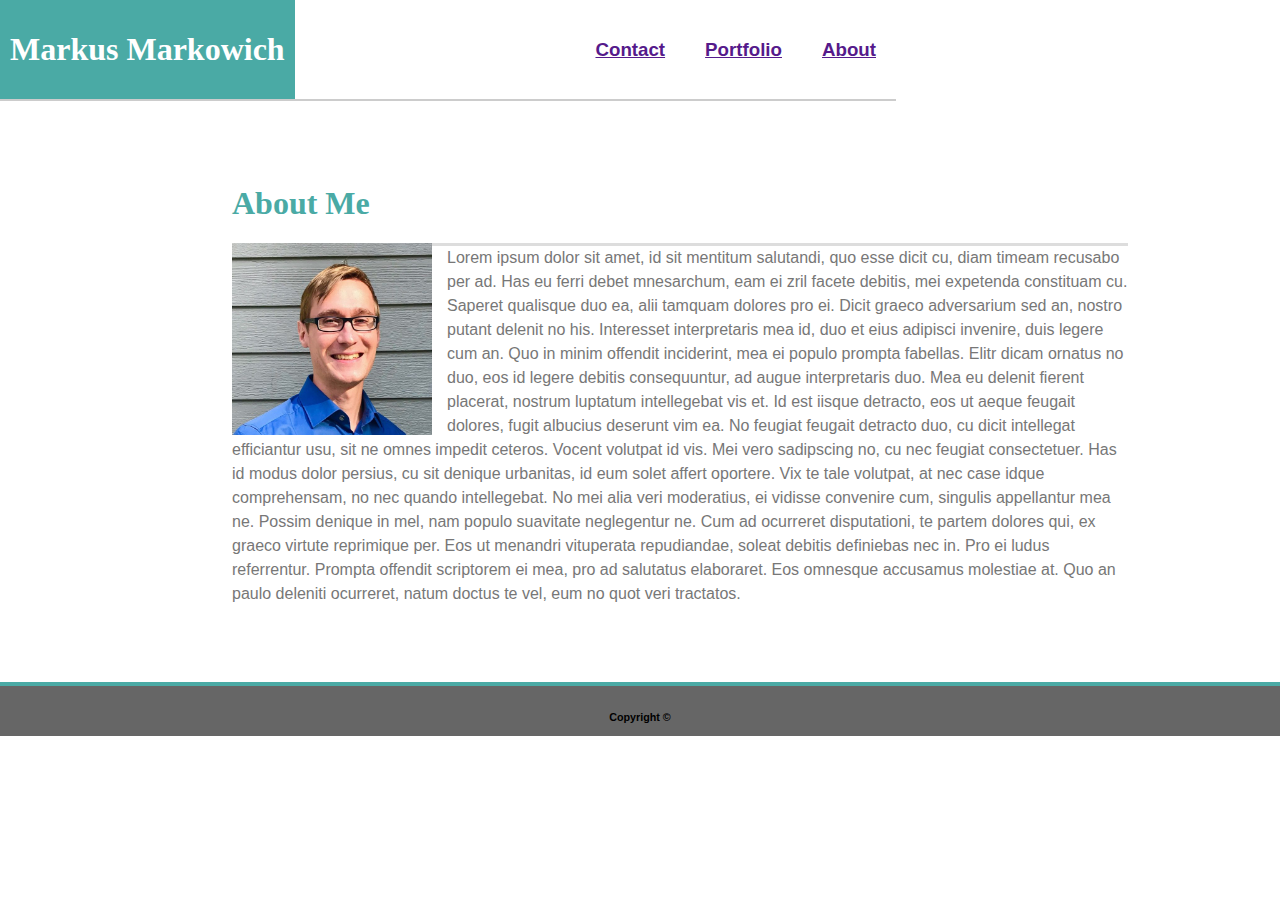
==== index.html @ 1a5451ef "margins and padding added, borders added, still some work to to to fix colors fonts and improve spac" ====
<!DOCTYPE html>
<html lang="en">
<head>
    <title>Markus Markowich</title>
    <link rel="stylesheet" href="assets/style.css">
    <meta charset="UTF-8">
</head>
<body>

    <section>
        <div class="header">
            <div class="name_tag_div"><h1 class="name_tag_h1">Markus Markowich</h1></div>
            <div class="menu">
                <div class="link"><h3><a href="">About</a></h3></div>
                <div class="link"><h3><a href="">Portfolio</a></h3></div>
                <div class="link"><h3><a href="">Contact</a></h3></div>
            </div>
        </div>
    </section> 
    
<br>

<div class="main_background">
   
        <div class="paragraph">
            <h1 class="paragraph_headline">About Me</h1>
            <img src="images/me.jpg" alt="profile picture" width="200px" height="auto" class="image">
            
            <p>Lorem ipsum dolor sit amet, id sit mentitum salutandi, quo esse dicit cu, diam timeam recusabo per ad. Has eu ferri debet mnesarchum, eam ei zril facete debitis, mei expetenda constituam cu. Saperet qualisque duo ea, alii tamquam dolores pro ei. Dicit graeco adversarium sed an, nostro putant delenit no his. Interesset interpretaris mea id, duo et eius adipisci invenire, duis legere cum an.

                    Quo in minim offendit inciderint, mea ei populo prompta fabellas. Elitr dicam ornatus no duo, eos id legere debitis consequuntur, ad augue interpretaris duo. Mea eu delenit fierent placerat, nostrum luptatum intellegebat vis et. Id est iisque detracto, eos ut aeque feugait dolores, fugit albucius deserunt vim ea.
                    
                    No feugiat feugait detracto duo, cu dicit intellegat efficiantur usu, sit ne omnes impedit ceteros. Vocent volutpat id vis. Mei vero sadipscing no, cu nec feugiat consectetuer. Has id modus dolor persius, cu sit denique urbanitas, id eum solet affert oportere.
                    
                    Vix te tale volutpat, at nec case idque comprehensam, no nec quando intellegebat. No mei alia veri moderatius, ei vidisse convenire cum, singulis appellantur mea ne. Possim denique in mel, nam populo suavitate neglegentur ne. Cum ad ocurreret disputationi, te partem dolores qui, ex graeco virtute reprimique per. Eos ut menandri vituperata repudiandae, soleat debitis definiebas nec in.
                    
                    Pro ei ludus referrentur. Prompta offendit scriptorem ei mea, pro ad salutatus elaboraret. Eos omnesque accusamus molestiae at. Quo an paulo deleniti ocurreret, natum doctus te vel, eum no quot veri tractatos.</p>
        </div>
  
</div>

    <div class="footer">
        <h6 class="footer_text">Copyright ©</h6>
    </div>
</div>
</body>
</html>
---- assets/style.css ----
body{
    font-family: 'Arial', 'Helvetica Neue', Helvetica, sans-serif;
    margin: 0;
    padding: 0;
}

.header{
    width: 70%;
    margin: 0 auto;
    display: inline-block;
    position: relative;
    border-bottom: 2px solid #cccccc;
    box-sizing: border-box;
}

.name_tag_div{
    background-color: #4aaaa5;
    float: left;
    margin: 0;
    padding: 10px;
    position: absolute;
    bottom: 0;
    color: #ffffff;
}
.main_background{
    background-image: url("images/papyrus.png");
    background-repeat: repeat;
    width: 100%;
    margin:0 20px 20px 20px;
    padding: 20px;
}

menu{
    margin-right: 50px;
    position: absolute;
}

h1{
    font-family: 'Georgia', Times, Times New Roman, serif;
}

p{
    color: #777777;
    line-height: 1.5;
    border-top: #dddddd 3px solid;
}

.link{
    color: #777777;
    float: right;
    padding: 20px;
    position: relative;

}

.paragraph_headline{
    color: #4aaaa5;
}

.image{
    float: left;
    padding-right: 15px;
}

.paragraph{
    background-color: #ffffff;
    width: 70%;
    padding: 20px;
    margin: 0px auto;
    padding: 20px;
}

.footer{
    background-color: #666666;
    width: 100%;
    height: 50px;
    border-top: 4px solid #4aaaa5;
    position: absolute;
    text-align: center
}
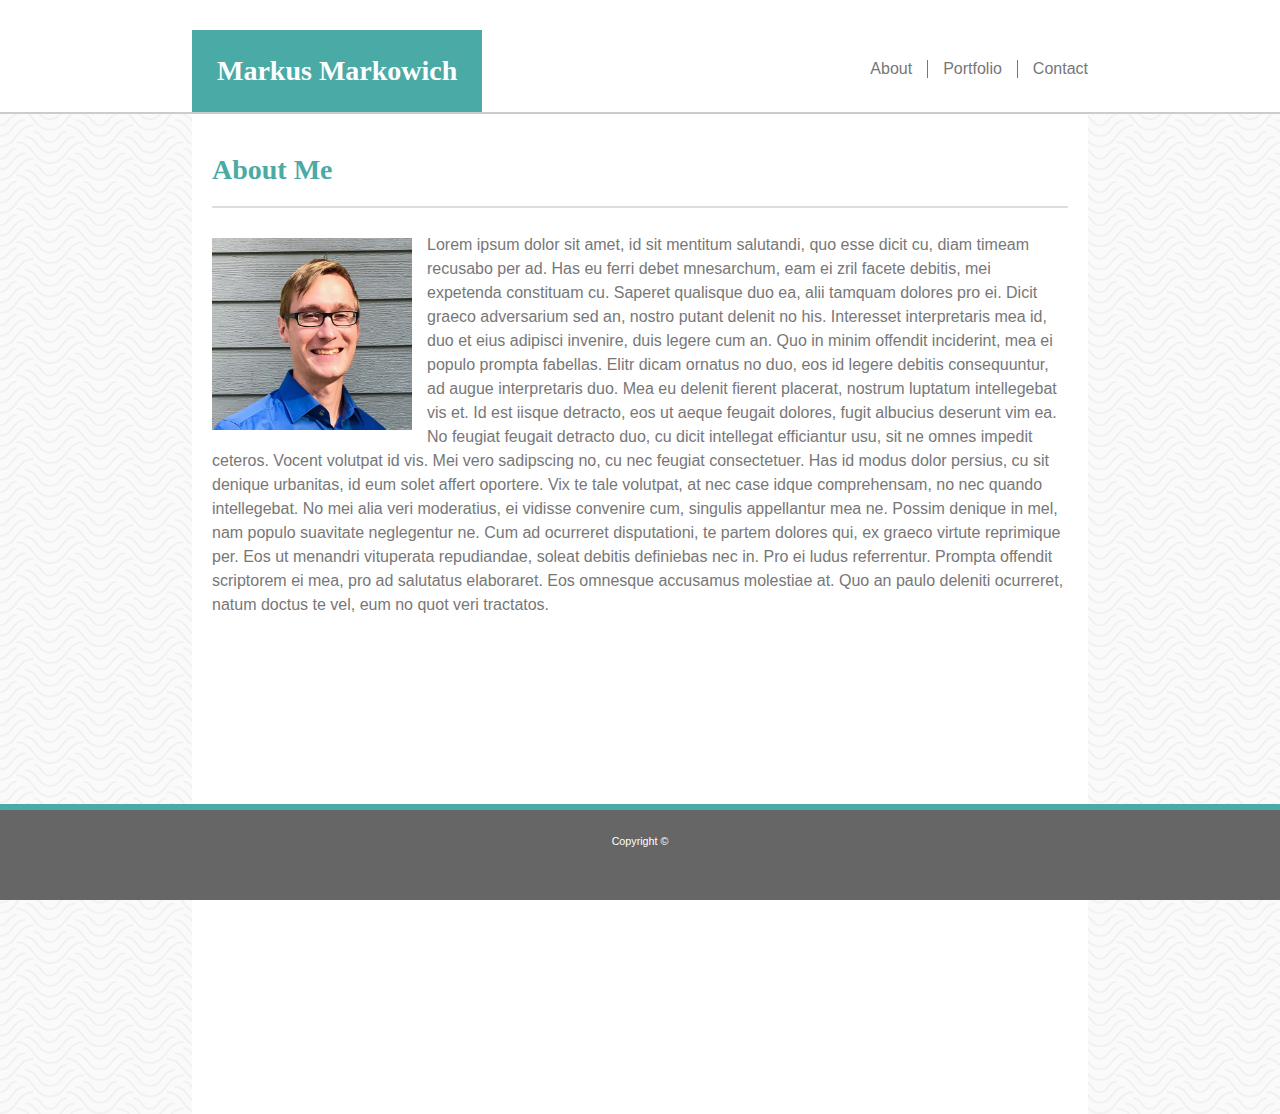
==== commit 3c561cc9: "fixed positioning and margins on index page, styles were completed (lines between links added, hover" ====
--- a/index.html
+++ b/index.html
@@ -2,41 +2,40 @@
 <html lang="en">
 <head>
     <title>Markus Markowich</title>
-    <link rel="stylesheet" href="assets/style.css">
+    <link rel="stylesheet" type="text/css" href="assets/style.css">
     <meta charset="UTF-8">
 </head>
 <body>
+    <h1 class="name_tag_h1">Markus Markowich</h1>
 
-    <section>
-        <div class="header">
-            <div class="name_tag_div"><h1 class="name_tag_h1">Markus Markowich</h1></div>
-            <div class="menu">
-                <div class="link"><h3><a href="">About</a></h3></div>
-                <div class="link"><h3><a href="">Portfolio</a></h3></div>
-                <div class="link"><h3><a href="">Contact</a></h3></div>
-            </div>
-        </div>
-    </section> 
-    
-<br>
+    <div class="menu">    
+        <a class="link" href="">About</a>
+        <a class="link center_link" href="">Portfolio</a>
+        <a class="link" href="">Contact</a>
+    </div>
+
 
 <div class="main_background">
-   
-        <div class="paragraph">
-            <h1 class="paragraph_headline">About Me</h1>
-            <img src="images/me.jpg" alt="profile picture" width="200px" height="auto" class="image">
-            
-            <p>Lorem ipsum dolor sit amet, id sit mentitum salutandi, quo esse dicit cu, diam timeam recusabo per ad. Has eu ferri debet mnesarchum, eam ei zril facete debitis, mei expetenda constituam cu. Saperet qualisque duo ea, alii tamquam dolores pro ei. Dicit graeco adversarium sed an, nostro putant delenit no his. Interesset interpretaris mea id, duo et eius adipisci invenire, duis legere cum an.
-
-                    Quo in minim offendit inciderint, mea ei populo prompta fabellas. Elitr dicam ornatus no duo, eos id legere debitis consequuntur, ad augue interpretaris duo. Mea eu delenit fierent placerat, nostrum luptatum intellegebat vis et. Id est iisque detracto, eos ut aeque feugait dolores, fugit albucius deserunt vim ea.
-                    
-                    No feugiat feugait detracto duo, cu dicit intellegat efficiantur usu, sit ne omnes impedit ceteros. Vocent volutpat id vis. Mei vero sadipscing no, cu nec feugiat consectetuer. Has id modus dolor persius, cu sit denique urbanitas, id eum solet affert oportere.
-                    
-                    Vix te tale volutpat, at nec case idque comprehensam, no nec quando intellegebat. No mei alia veri moderatius, ei vidisse convenire cum, singulis appellantur mea ne. Possim denique in mel, nam populo suavitate neglegentur ne. Cum ad ocurreret disputationi, te partem dolores qui, ex graeco virtute reprimique per. Eos ut menandri vituperata repudiandae, soleat debitis definiebas nec in.
-                    
-                    Pro ei ludus referrentur. Prompta offendit scriptorem ei mea, pro ad salutatus elaboraret. Eos omnesque accusamus molestiae at. Quo an paulo deleniti ocurreret, natum doctus te vel, eum no quot veri tractatos.</p>
-        </div>
-  
+    <div class="paragraph_container">
+    
+        <h1 class="paragraph_headline">About Me</h1>
+    
+            <div class="paragraph_image_wrapper">
+                
+                <img src="./images/me.jpg" alt="profile picture" width="200px" height="auto" class="me_image">        
+                
+                <p>Lorem ipsum dolor sit amet, id sit mentitum salutandi, quo esse dicit cu, diam timeam recusabo per ad. Has eu ferri debet mnesarchum, eam ei zril facete debitis, mei expetenda constituam cu. Saperet qualisque duo ea, alii tamquam dolores pro ei. Dicit graeco adversarium sed an, nostro putant delenit no his. Interesset interpretaris mea id, duo et eius adipisci invenire, duis legere cum an.
+        
+                        Quo in minim offendit inciderint, mea ei populo prompta fabellas. Elitr dicam ornatus no duo, eos id legere debitis consequuntur, ad augue interpretaris duo. Mea eu delenit fierent placerat, nostrum luptatum intellegebat vis et. Id est iisque detracto, eos ut aeque feugait dolores, fugit albucius deserunt vim ea.
+                        
+                        No feugiat feugait detracto duo, cu dicit intellegat efficiantur usu, sit ne omnes impedit ceteros. Vocent volutpat id vis. Mei vero sadipscing no, cu nec feugiat consectetuer. Has id modus dolor persius, cu sit denique urbanitas, id eum solet affert oportere.
+                        
+                        Vix te tale volutpat, at nec case idque comprehensam, no nec quando intellegebat. No mei alia veri moderatius, ei vidisse convenire cum, singulis appellantur mea ne. Possim denique in mel, nam populo suavitate neglegentur ne. Cum ad ocurreret disputationi, te partem dolores qui, ex graeco virtute reprimique per. Eos ut menandri vituperata repudiandae, soleat debitis definiebas nec in.
+                        
+                        Pro ei ludus referrentur. Prompta offendit scriptorem ei mea, pro ad salutatus elaboraret. Eos omnesque accusamus molestiae at. Quo an paulo deleniti ocurreret, natum doctus te vel, eum no quot veri tractatos.
+                </p>
+            </div>
+    </div>
 </div>
 
     <div class="footer">
--- a/assets/style.css
+++ b/assets/style.css
@@ -4,77 +4,110 @@
     padding: 0;
 }
 
-.header{
-    width: 70%;
-    margin: 0 auto;
-    display: inline-block;
+h1.name_tag_h1{
     position: relative;
-    border-bottom: 2px solid #cccccc;
-    box-sizing: border-box;
+    float: left;
+    width: auto;
+    margin: 30px 0 0 15%;
+    padding: 25px;
+    background-color: #4aaaa5;
+    color: #ffffff;
 }
 
-.name_tag_div{
-    background-color: #4aaaa5;
+a.link{
+    position: relative;
     float: left;
-    margin: 0;
-    padding: 10px;
-    position: absolute;
-    bottom: 0;
-    color: #ffffff;
-}
-.main_background{
-    background-image: url("images/papyrus.png");
-    background-repeat: repeat;
-    width: 100%;
-    margin:0 20px 20px 20px;
-    padding: 20px;
+    color:#777777;
+    text-decoration: none;
 }
 
-menu{
-    margin-right: 50px;
+a.center_link{
+    border-left: 1px solid #777777;
+    border-right: 1px solid #777777;
+    padding: 0 15px 0 15px;
+    margin: 0 15px 0 15px;
+}
+
+a:hover{
+    background-color: #777777;
+    color: #ffffff
+}
+
+div.menu{
+    float: left;
     position: absolute;
+    top: 60px;
+    right: 15%;
+}
+
+div.main_background{
+    float: left;
+    position: relative;
+    background-image: url("../images/papyrus.png");
+    background-repeat: repeat;
+    border-top: 2px solid #cccccc;
+    width: 100%;
+    height: 100%;
+    margin:0 auto;
+    clear: both;
+}
+
+.paragraph_container{
+    background-color: #ffffff;
+    height: 960px;
+    margin: 0px 15%;
+    padding: 20px 0 20px 0;
 }
 
 h1{
+    font-size: 28px;
     font-family: 'Georgia', Times, Times New Roman, serif;
+}
+
+h1.paragraph_headline{
+    position: relative;
+    float: left;
+    margin: 20px 0 20px 0;
+    padding-left: 20px;
 }
 
 p{
     color: #777777;
     line-height: 1.5;
-    border-top: #dddddd 3px solid;
-}
-
-.link{
-    color: #777777;
-    float: right;
-    padding: 20px;
-    position: relative;
-
+    margin: 0;
 }
 
 .paragraph_headline{
+    float: left;
     color: #4aaaa5;
+    clear: both;
 }
 
-.image{
+div.paragraph_image_wrapper{
+    position: relative;
+    clear: both;
+    border-top: 2px solid #dddddd;
+    margin: 20px;
+    padding-top: 25px;
+}
+
+img.me_image{
     float: left;
     padding-right: 15px;
+    padding-top: 5px;
 }
 
-.paragraph{
-    background-color: #ffffff;
-    width: 70%;
-    padding: 20px;
-    margin: 0px auto;
-    padding: 20px;
+div.footer{
+    position: fixed;
+    bottom: 0;
+    width: 100%;
+    height: 10%;
+    color: #ffffff;
+    background-color: #666666;
+    border-top: 6px solid #4aaaa5;
+    text-align: center;
 }
 
-.footer{
-    background-color: #666666;
-    width: 100%;
-    height: 50px;
-    border-top: 4px solid #4aaaa5;
-    position: absolute;
-    text-align: center
+h6{
+    font-weight: 100;
 }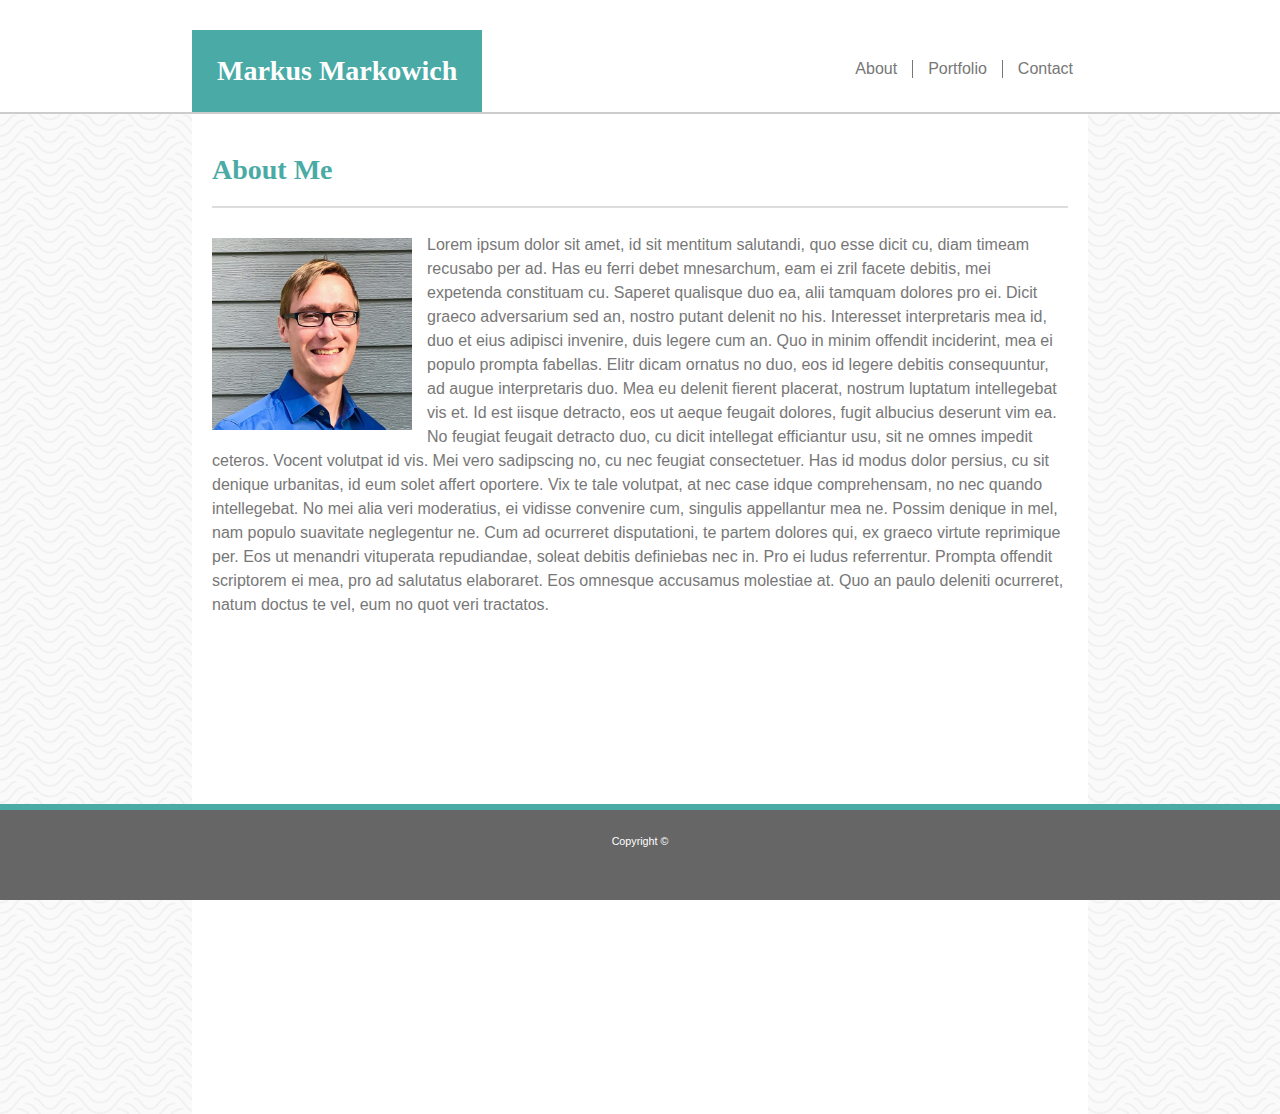
==== commit 8ff6b4e7: "added portfolio page with palce holders and added code for portfolio to css file" ====
--- a/index.html
+++ b/index.html
@@ -9,9 +9,9 @@
     <h1 class="name_tag_h1">Markus Markowich</h1>
 
     <div class="menu">    
-        <a class="link" href="">About</a>
-        <a class="link center_link" href="">Portfolio</a>
-        <a class="link" href="">Contact</a>
+        <a class="link left_link" href="./index.html">About</a>
+        <a class="link center_link" href="./portfolio.html">Portfolio</a>
+        <a class="link right_link" href="./contact.html">Contact</a>
     </div>
 
 
@@ -22,7 +22,7 @@
     
             <div class="paragraph_image_wrapper">
                 
-                <img src="./images/me.jpg" alt="profile picture" width="200px" height="auto" class="me_image">        
+                <img src="./images/me.jpg" alt="Markus Markowich" width="200px" height="auto" class="me_image">        
                 
                 <p>Lorem ipsum dolor sit amet, id sit mentitum salutandi, quo esse dicit cu, diam timeam recusabo per ad. Has eu ferri debet mnesarchum, eam ei zril facete debitis, mei expetenda constituam cu. Saperet qualisque duo ea, alii tamquam dolores pro ei. Dicit graeco adversarium sed an, nostro putant delenit no his. Interesset interpretaris mea id, duo et eius adipisci invenire, duis legere cum an.
         
--- a/assets/style.css
+++ b/assets/style.css
@@ -21,11 +21,15 @@
     text-decoration: none;
 }
 
+a.left_link, a.right_link{
+    padding: 0 15px 0 15px;
+    margin: 0;
+}
+
 a.center_link{
     border-left: 1px solid #777777;
     border-right: 1px solid #777777;
     padding: 0 15px 0 15px;
-    margin: 0 15px 0 15px;
 }
 
 a:hover{
@@ -52,7 +56,7 @@
     clear: both;
 }
 
-.paragraph_container{
+div.paragraph_container{
     background-color: #ffffff;
     height: 960px;
     margin: 0px 15%;
@@ -77,7 +81,7 @@
     margin: 0;
 }
 
-.paragraph_headline{
+h1.paragraph_headline{
     float: left;
     color: #4aaaa5;
     clear: both;
@@ -97,6 +101,23 @@
     padding-top: 5px;
 }
 
+div.portfolio_image{
+    float: left;
+    position: relative;
+    margin: 20px 20px 0 20px;
+}
+
+div.project_div{
+    float: left;
+    position: absolute;
+    bottom: 40px;
+    width: 100%;
+    padding: 10px 0;
+    text-align: center;
+    background-color: #4aaaa5;
+    color: #ffffff;
+}
+
 div.footer{
     position: fixed;
     bottom: 0;
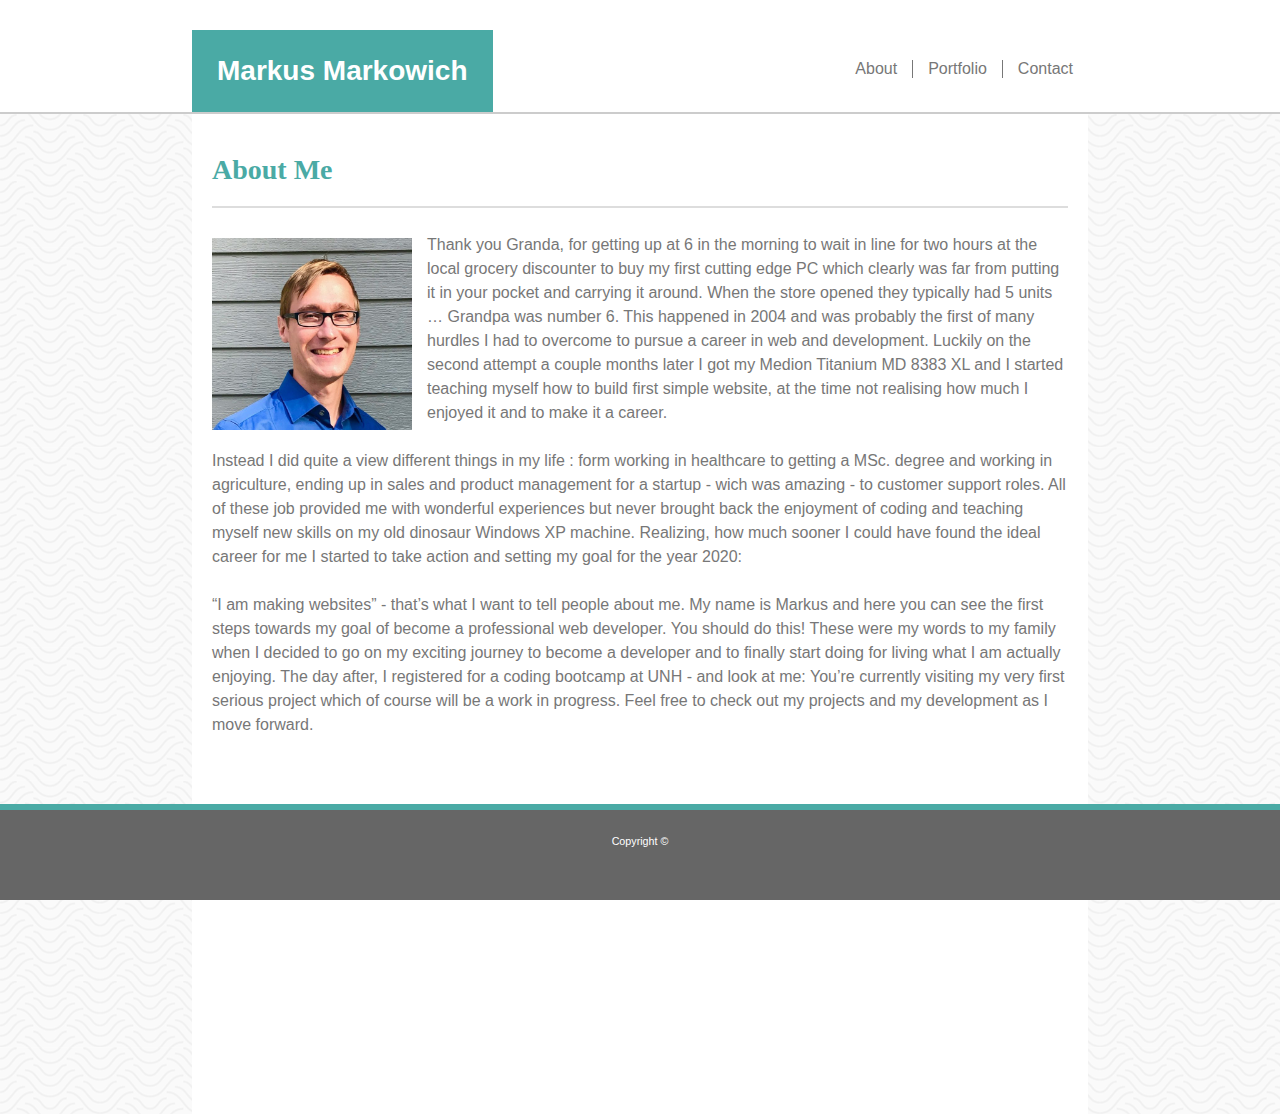
==== commit a84edecc: "added section comments, added hover effect to portfolio page, added about me text" ====
--- a/index.html
+++ b/index.html
@@ -2,10 +2,13 @@
 <html lang="en">
 <head>
     <title>Markus Markowich</title>
-    <link rel="stylesheet" type="text/css" href="assets/style.css">
+    <link rel="stylesheet" type="text/css" href="./assets/style.css">
     <meta charset="UTF-8">
 </head>
 <body>
+
+<!-- Header Section -->
+
     <h1 class="name_tag_h1">Markus Markowich</h1>
 
     <div class="menu">    
@@ -14,6 +17,7 @@
         <a class="link right_link" href="./contact.html">Contact</a>
     </div>
 
+<!-- Body Section -->
 
 <div class="main_background">
     <div class="paragraph_container">
@@ -24,23 +28,27 @@
                 
                 <img src="./images/me.jpg" alt="Markus Markowich" width="200px" height="auto" class="me_image">        
                 
-                <p>Lorem ipsum dolor sit amet, id sit mentitum salutandi, quo esse dicit cu, diam timeam recusabo per ad. Has eu ferri debet mnesarchum, eam ei zril facete debitis, mei expetenda constituam cu. Saperet qualisque duo ea, alii tamquam dolores pro ei. Dicit graeco adversarium sed an, nostro putant delenit no his. Interesset interpretaris mea id, duo et eius adipisci invenire, duis legere cum an.
-        
-                        Quo in minim offendit inciderint, mea ei populo prompta fabellas. Elitr dicam ornatus no duo, eos id legere debitis consequuntur, ad augue interpretaris duo. Mea eu delenit fierent placerat, nostrum luptatum intellegebat vis et. Id est iisque detracto, eos ut aeque feugait dolores, fugit albucius deserunt vim ea.
-                        
-                        No feugiat feugait detracto duo, cu dicit intellegat efficiantur usu, sit ne omnes impedit ceteros. Vocent volutpat id vis. Mei vero sadipscing no, cu nec feugiat consectetuer. Has id modus dolor persius, cu sit denique urbanitas, id eum solet affert oportere.
-                        
-                        Vix te tale volutpat, at nec case idque comprehensam, no nec quando intellegebat. No mei alia veri moderatius, ei vidisse convenire cum, singulis appellantur mea ne. Possim denique in mel, nam populo suavitate neglegentur ne. Cum ad ocurreret disputationi, te partem dolores qui, ex graeco virtute reprimique per. Eos ut menandri vituperata repudiandae, soleat debitis definiebas nec in.
-                        
-                        Pro ei ludus referrentur. Prompta offendit scriptorem ei mea, pro ad salutatus elaboraret. Eos omnesque accusamus molestiae at. Quo an paulo deleniti ocurreret, natum doctus te vel, eum no quot veri tractatos.
+                <p>
+                    Thank you Granda, for getting up at 6 in the morning to wait in line for two hours  at the local grocery discounter to buy my first cutting edge PC which clearly was far from putting it in your pocket and carrying it around. When the store opened they typically had 5 units … Grandpa was number 6. This happened in 2004 and was probably the first of many hurdles I had to overcome to pursue a career in web and  development. Luckily on the second attempt a couple months later I  got my Medion Titanium MD 8383 XL and I started teaching myself how to build first simple website, at the time not realising  how much I enjoyed it and to make it a career.
+                    <br>
+                    <br>
+                    Instead I did quite a view different things in my life : form working in healthcare to getting a MSc. degree and working in agriculture, ending up in sales and product management for a startup - wich was amazing - to customer support roles. All of these job provided me with wonderful experiences but never brought back the enjoyment of coding and teaching myself new skills on my old dinosaur Windows XP machine. Realizing, how much sooner I could have found the ideal career for me I started to take action and setting my goal for the year 2020:
+                    <br>
+                    <br>
+                    “I am making websites” - that’s what I want to tell people about me. My name is Markus and here you can see the first steps towards my goal of become a professional web developer.
+                    You should do this! These were my words to my family when I decided to go on my exciting journey to become a developer and to finally start doing for living what I am actually enjoying. The day after, I registered for a coding bootcamp at UNH - and look at me: You’re currently visiting my very first serious project which of course will be a work in progress. Feel free to check out my projects and my development as I move forward.
                 </p>
             </div>
     </div>
 </div>
 
+<!-- Footer Scection -->
+
+<div>
     <div class="footer">
-        <h6 class="footer_text">Copyright ©</h6>
+            <h6 class="footer_text">Copyright ©</h6>
     </div>
 </div>
+
 </body>
 </html>--- a/assets/style.css
+++ b/assets/style.css
@@ -12,6 +12,7 @@
     padding: 25px;
     background-color: #4aaaa5;
     color: #ffffff;
+    font-family: 'Arial', 'Helvetica Neue', Helvetica, sans-serif;
 }
 
 a.link{
@@ -105,6 +106,7 @@
     float: left;
     position: relative;
     margin: 20px 20px 0 20px;
+    border-radius: 30px;
 }
 
 div.project_div{
@@ -116,6 +118,11 @@
     text-align: center;
     background-color: #4aaaa5;
     color: #ffffff;
+    font-size: 23px;
+}
+
+div.project_div:hover{
+    background-color: #283635;
 }
 
 div.footer{
@@ -131,4 +138,14 @@
 
 h6{
     font-weight: 100;
+}
+
+input.form_style{
+    position: relative;
+    width: 98%;  
+    height: 16px; 
+}
+
+input.message{
+    height: 200px;
 }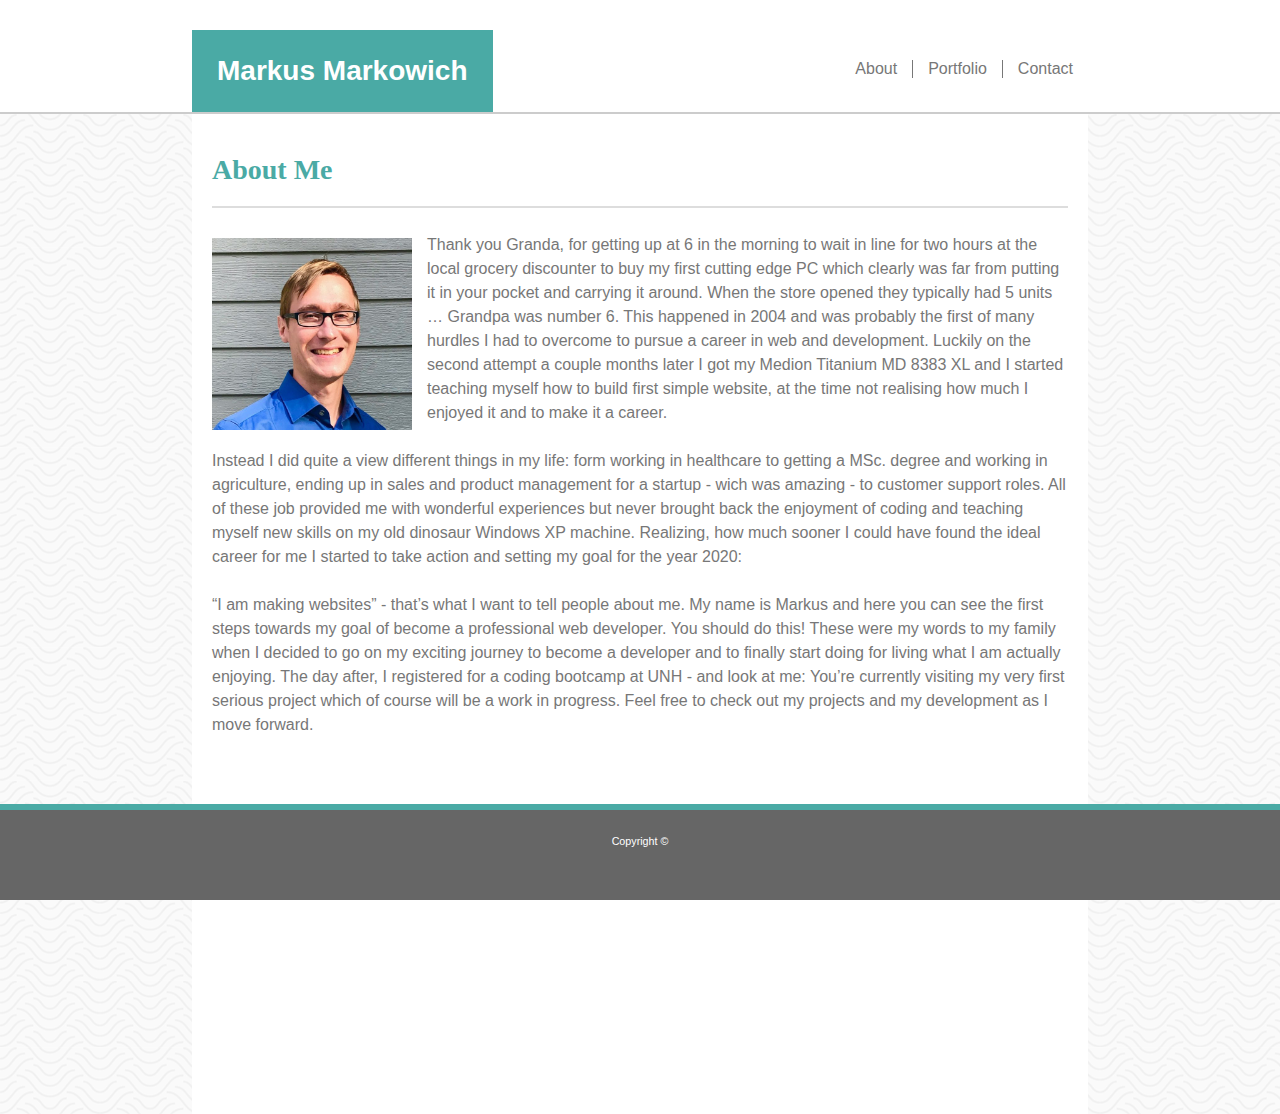
==== commit 7f903586: "Corrected spelling error" ====
--- a/index.html
+++ b/index.html
@@ -32,7 +32,7 @@
                     Thank you Granda, for getting up at 6 in the morning to wait in line for two hours  at the local grocery discounter to buy my first cutting edge PC which clearly was far from putting it in your pocket and carrying it around. When the store opened they typically had 5 units … Grandpa was number 6. This happened in 2004 and was probably the first of many hurdles I had to overcome to pursue a career in web and  development. Luckily on the second attempt a couple months later I  got my Medion Titanium MD 8383 XL and I started teaching myself how to build first simple website, at the time not realising  how much I enjoyed it and to make it a career.
                     <br>
                     <br>
-                    Instead I did quite a view different things in my life : form working in healthcare to getting a MSc. degree and working in agriculture, ending up in sales and product management for a startup - wich was amazing - to customer support roles. All of these job provided me with wonderful experiences but never brought back the enjoyment of coding and teaching myself new skills on my old dinosaur Windows XP machine. Realizing, how much sooner I could have found the ideal career for me I started to take action and setting my goal for the year 2020:
+                    Instead I did quite a view different things in my life: form working in healthcare to getting a MSc. degree and working in agriculture, ending up in sales and product management for a startup - wich was amazing - to customer support roles. All of these job provided me with wonderful experiences but never brought back the enjoyment of coding and teaching myself new skills on my old dinosaur Windows XP machine. Realizing, how much sooner I could have found the ideal career for me I started to take action and setting my goal for the year 2020:
                     <br>
                     <br>
                     “I am making websites” - that’s what I want to tell people about me. My name is Markus and here you can see the first steps towards my goal of become a professional web developer.
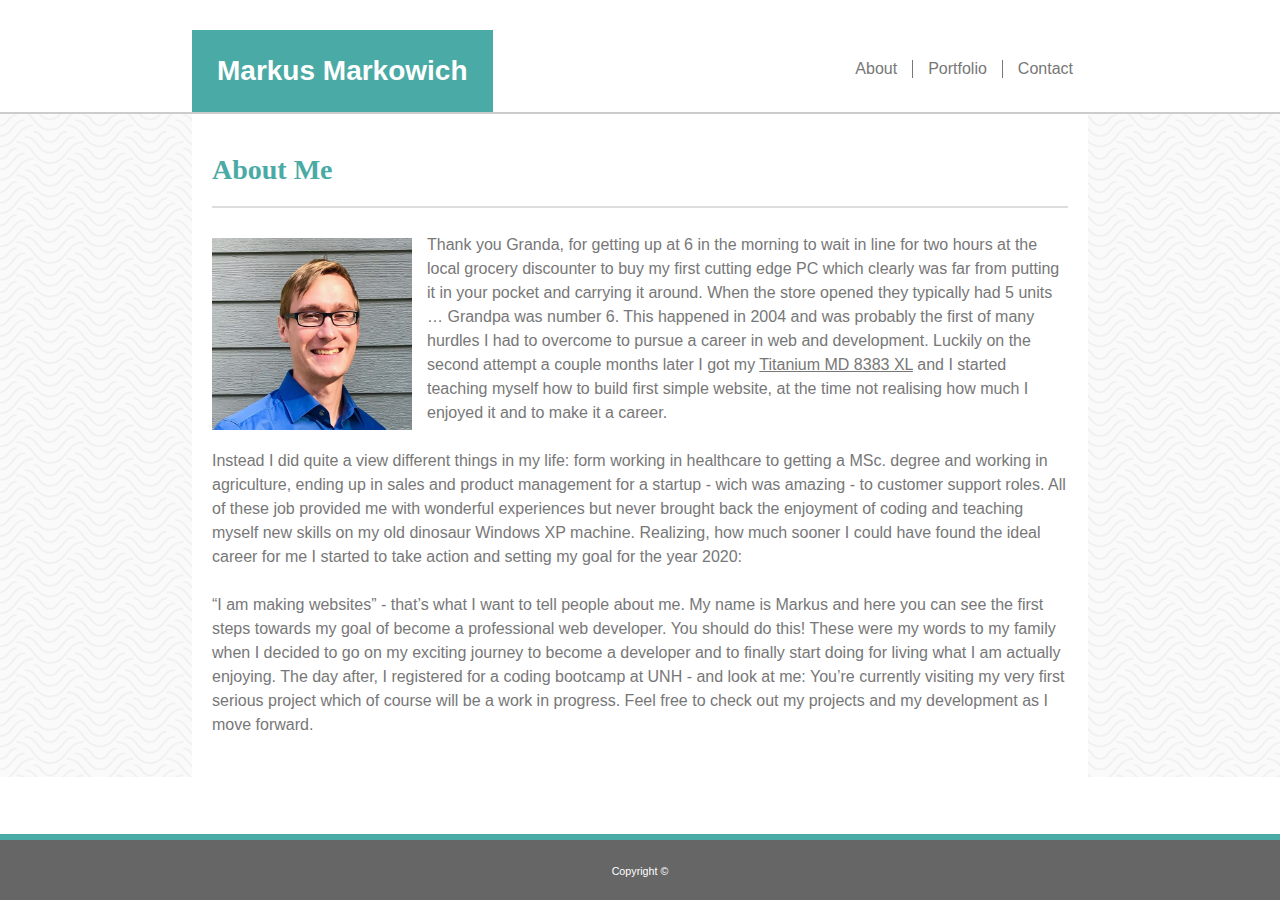
==== commit ed33887f: "fixed bug on portfolio page with placeholder div" ====
--- a/index.html
+++ b/index.html
@@ -7,8 +7,10 @@
 </head>
 <body>
 
+    
 <!-- Header Section -->
 
+<section>
     <h1 class="name_tag_h1">Markus Markowich</h1>
 
     <div class="menu">    
@@ -16,10 +18,12 @@
         <a class="link center_link" href="./portfolio.html">Portfolio</a>
         <a class="link right_link" href="./contact.html">Contact</a>
     </div>
+</section>
+
 
 <!-- Body Section -->
 
-<div class="main_background">
+<section class="main_background">
     <div class="paragraph_container">
     
         <h1 class="paragraph_headline">About Me</h1>
@@ -29,7 +33,7 @@
                 <img src="./images/me.jpg" alt="Markus Markowich" width="200px" height="auto" class="me_image">        
                 
                 <p>
-                    Thank you Granda, for getting up at 6 in the morning to wait in line for two hours  at the local grocery discounter to buy my first cutting edge PC which clearly was far from putting it in your pocket and carrying it around. When the store opened they typically had 5 units … Grandpa was number 6. This happened in 2004 and was probably the first of many hurdles I had to overcome to pursue a career in web and  development. Luckily on the second attempt a couple months later I  got my Medion Titanium MD 8383 XL and I started teaching myself how to build first simple website, at the time not realising  how much I enjoyed it and to make it a career.
+                    Thank you Granda, for getting up at 6 in the morning to wait in line for two hours  at the local grocery discounter to buy my first cutting edge PC which clearly was far from putting it in your pocket and carrying it around. When the store opened they typically had 5 units … Grandpa was number 6. This happened in 2004 and was probably the first of many hurdles I had to overcome to pursue a career in web and  development. Luckily on the second attempt a couple months later I  got my <a href="https://www.pcwelt.de/produkte/Im-Test-Aldi-PC-Medion-Titanium-MD-8383-XL-390310.html" target="_blank" class="text_link">Titanium MD 8383 XL</a> and I started teaching myself how to build first simple website, at the time not realising  how much I enjoyed it and to make it a career.
                     <br>
                     <br>
                     Instead I did quite a view different things in my life: form working in healthcare to getting a MSc. degree and working in agriculture, ending up in sales and product management for a startup - wich was amazing - to customer support roles. All of these job provided me with wonderful experiences but never brought back the enjoyment of coding and teaching myself new skills on my old dinosaur Windows XP machine. Realizing, how much sooner I could have found the ideal career for me I started to take action and setting my goal for the year 2020:
@@ -40,15 +44,16 @@
                 </p>
             </div>
     </div>
-</div>
+</section>
+
+<div class="placeholder"></div>
+
 
 <!-- Footer Scection -->
 
-<div>
-    <div class="footer">
-            <h6 class="footer_text">Copyright ©</h6>
-    </div>
-</div>
+<section class="footer">
+    <h6 class="footer_text">Copyright ©</h6>
+</section>
 
 </body>
 </html>--- a/assets/style.css
+++ b/assets/style.css
@@ -35,7 +35,15 @@
 
 a:hover{
     background-color: #777777;
-    color: #ffffff
+    color: #ffffff;
+}
+
+a.text_link{
+    color:#777777;
+}
+
+a.text_link:hover{
+    color: #ffffff;
 }
 
 div.menu{
@@ -45,7 +53,7 @@
     right: 15%;
 }
 
-div.main_background{
+section.main_background{
     float: left;
     position: relative;
     background-image: url("../images/papyrus.png");
@@ -59,9 +67,10 @@
 
 div.paragraph_container{
     background-color: #ffffff;
-    height: 960px;
+    height: auto;
     margin: 0px 15%;
     padding: 20px 0 20px 0;
+    overflow: visible;
 }
 
 h1{
@@ -94,6 +103,7 @@
     border-top: 2px solid #dddddd;
     margin: 20px;
     padding-top: 25px;
+    height: auto;
 }
 
 img.me_image{
@@ -125,11 +135,17 @@
     background-color: #283635;
 }
 
-div.footer{
+div.placeholder{
+    height: 60px;
+    width: 100%;
+    float: left;
+}
+
+section.footer{
     position: fixed;
     bottom: 0;
     width: 100%;
-    height: 10%;
+    height: 60px;
     color: #ffffff;
     background-color: #666666;
     border-top: 6px solid #4aaaa5;
